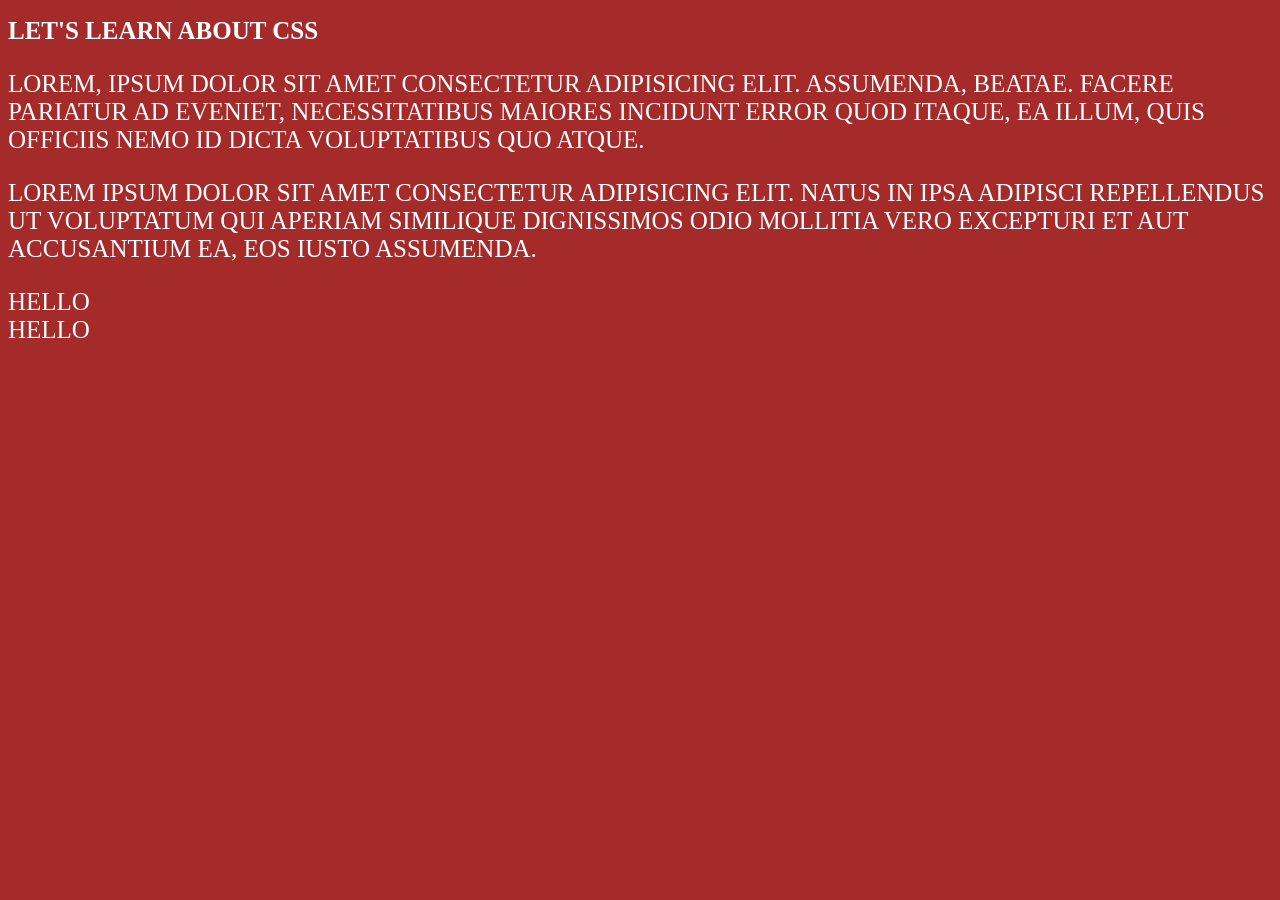
==== intro/index.html @ 3bd7b3ad "first commit" ====
<!doctype html>
<html lang="en">
  <head>
    <meta charset="UTF-8" />
    <meta name="viewport" content="width=device-width, initial-scale=1.0" />
    <title>Introduction to CSS ( cascading style sheets)</title>
    <link rel="stylesheet" href="style.css" />
    <style>
      *{
        color: white;
        font-size: 25px;
        text-transform: uppercase;
      }
      body {
        background-color: brown;
      }
      
    </style>
  </head>

  <body>
    <h1 id="first" style="color: black;">Let's learn about CSS</h1>
    <p id="second"class="shared_styling">
      Lorem, ipsum dolor sit amet consectetur adipisicing elit. Assumenda,
      beatae. Facere pariatur ad eveniet, necessitatibus maiores incidunt error
      quod itaque, ea illum, quis officiis nemo id dicta voluptatibus quo atque.
    </p>
    <p id="third"class="shared_styling">
      Lorem ipsum dolor sit amet consectetur adipisicing elit. Natus in ipsa
      adipisci repellendus ut voluptatum qui aperiam similique dignissimos odio
      mollitia vero excepturi et aut accusantium ea, eos iusto assumenda.
    </p>
    <div>Hello</div>
    <span>Hello</span>

  </body>
</html>
---- intro/style.css ----
*{
        color: white !important;
        font-size: 25px;
        text-transform: uppercase;
      }
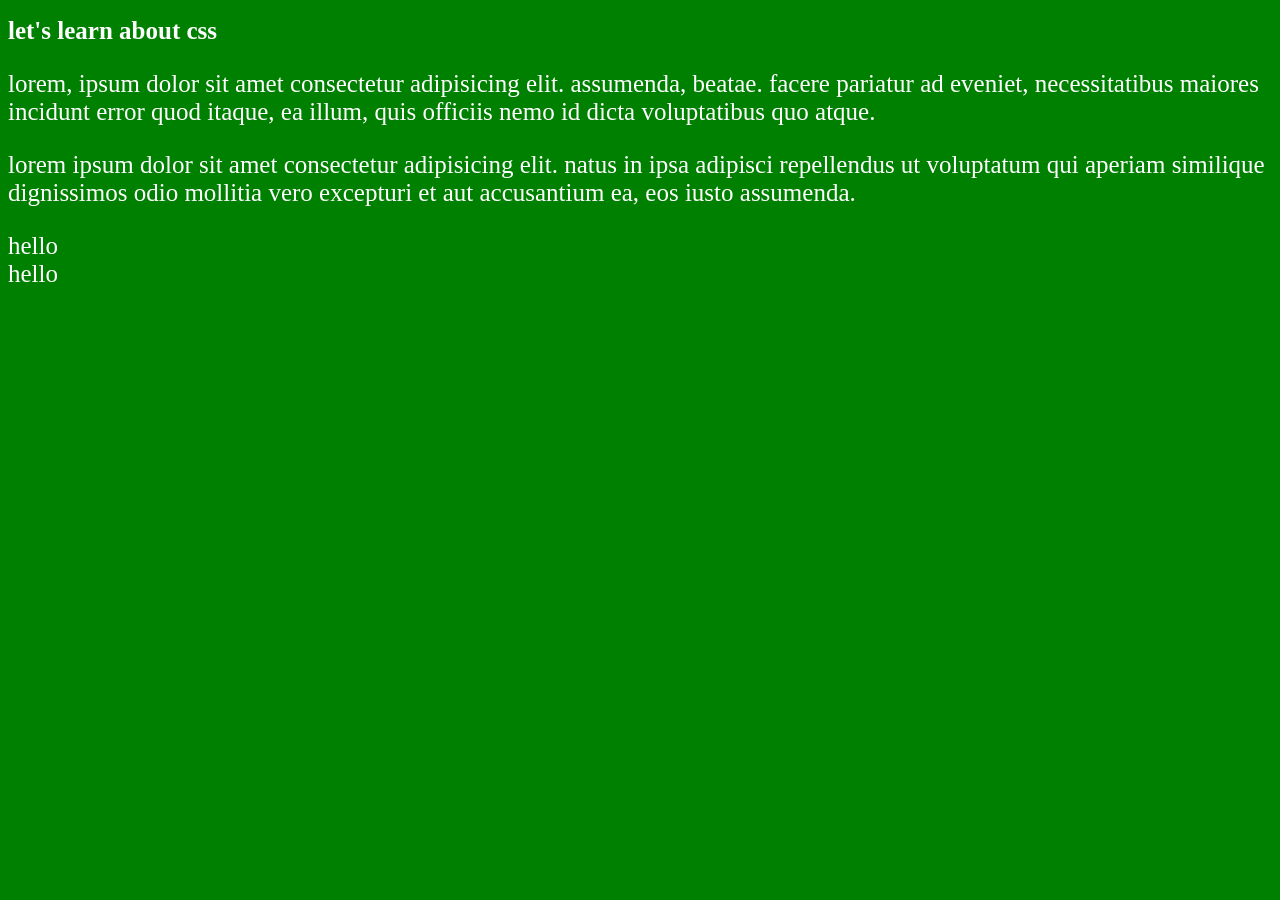
==== commit 7892fe34: "I have learned how to set backgrounds" ====
--- a/intro/index.html
+++ b/intro/index.html
@@ -9,10 +9,10 @@
       *{
         color: white;
         font-size: 25px;
-        text-transform: uppercase;
+        text-transform: lowercase;
       }
       body {
-        background-color: brown;
+        background-color: green;
       }
       
     </style>
